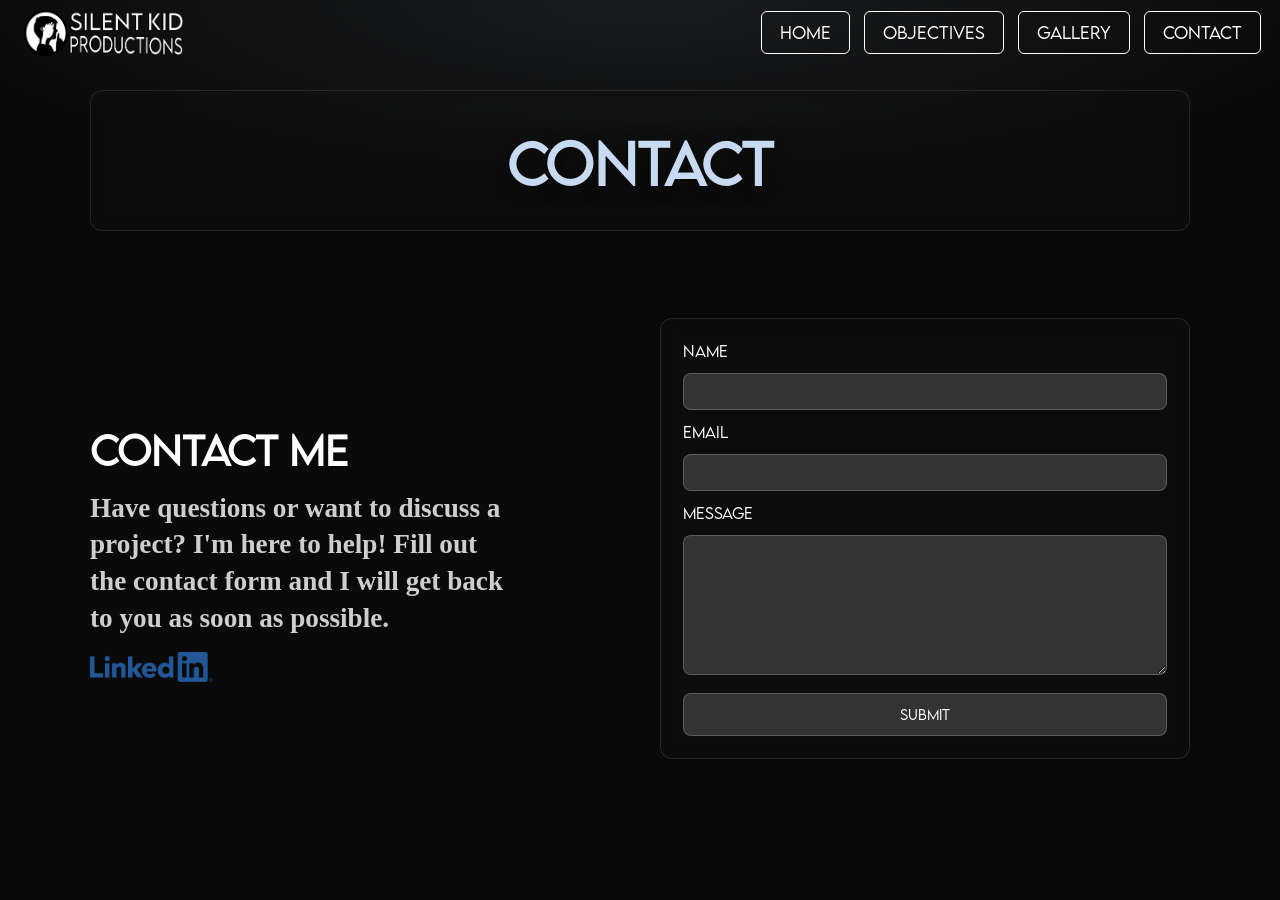
==== contact.html @ 78bdcc38 "Initial commit" ====
<!DOCTYPE html>
<html lang="en">
<head>
    <meta charset="UTF-8">
    <meta name="viewport" content="width=device-width, initial-scale=1.0">
    <script>
    if (sessionStorage.getItem("filmTransition") === "1") {
        document.documentElement.classList.add("is-transitioning");
    }
    </script>
    <title>Contact</title>
    <link rel="stylesheet" href="stylesheet.css">
    <link rel="stylesheet" href="contact.css">
    <link rel="icon" type="png" href="SKPFav.png">
</head>

<body>
    <!-- Create the elements for the Navigation bar -->
    <nav>
            <img src="Logo.png" alt="Silent Kid Productions Logo" class="Logo">
            <div id="NavLinks">
            <a href="index.html" class="Button">Home</a>
            <a href="objectives.html" class="Button">Objectives</a>
            <a href="gallery.html" class="Button">Gallery</a>
            <a href="contact.html" class="Button">Contact</a>
            </div>
            <div id="Hamburger">☰</div>
        </nav>

    <!-- Create the header for the Contact page -->
    <header class="PageHeader">
    <div class="HeaderInner">
        <h1>Contact</h1>
    </div>
    </header>

    <main>
        <section id="Contact">

            <div id="Title">
                <h1>Contact Me</h1>

                <h2>
                    Have questions or want to discuss a project? I'm here to help! 
                    Fill out the contact form and I will get back to you as soon as possible.
                </h2>

                <a class="ContactLinkedIn" href="https://www.linkedin.com/in/noah-walker-1b229a306/" target="_blank" rel="noopener">
                    <img src="LI-Logo.png" alt="LinkedIn">
                </a>
            </div>

            <!-- Create a div for the actual form in the contact section. This allows for grid to be used -->
            <div id="Form">
                <form action="https://formspree.io/f/mwvnggkz" method="POST">

                    <input type="hidden" name="_subject" value="New message from portfolio website">

                    <label for="name">Name</label>
                    <input type="text" name="name" required>

                    <label for="email">Email</label>
                    <input type="email" name="email" required>

                    <label for="message">Message</label>
                    <textarea name="message" required></textarea>

                    <button type="submit">Submit</button>

                </form>
            </div>
        </section>
    </main>

    <!-- Link the JavaScirpt File -->
    <script src="script.js"></script>

</body>

</html>
---- stylesheet.css ----
/* Here I am setting up the fonts I will be using for this webpage. */
@font-face {
/*Here I am naming my font so that I can refernce it*/
font-family: 'LemonMilk';
/*Here I am linking my font file so that when I refernce it it knows what the font looks like*/
src: url('lemon_milk/LEMONMILK-Light.otf') format('opentype');
/*these tags let the code know that the style and weight should be normal rather than bold or italic*/
font-weight: normal; 
font-style: normal; 
}
@font-face {
/*Here I am naming my font so that I can refernce it*/
font-family: 'Belgiano';
/*Here I am linking my font file so that when I refernce it it knows what the font looks like*/
src: url('belgiano_serif/Belgiano Serif 2.ttf') format('truetype');
/*these tags let the code know that the style and weight should be normal rather than bold or italic*/
font-weight: normal; 
font-style: normal; 
}

/* Here I am making sure padding and borders do not mess up element sizing */
*{
    box-sizing: border-box;
}

/* Here I am setting the base background color for the entire page */
html{
    background-color: #0A0A0A;
}
body{
    margin: 0;
    background-color: #0A0A0A;
    min-height: 100vh;
    color: white;
}

/* Here I am removing default spacing so sections can touch the edge of the screen */
body{
    margin: 0;
}

/* Here I am making images and videos scale to the screen instead of overflowing */
img, video{
    max-width: 100%;
    height: auto;
    display: block;
}

/* Here I am defining a global button style so it works everywhere */
.Button{
    border: solid 1px white;
    font-size: 1rem;
    color: white;
    margin: 5px;
    text-decoration: none;
    border-radius: 6px;
    font-family: 'LemonMilk', serif;
    transition: background-color 0.3s, transform 0.15s;
    padding:10px 18px;
    cursor:pointer;
    display: inline-block;
    white-space: nowrap;
}
.Button:hover{
    background-color: #1d1d1d;
    transform: translateY(-1px);
}

/* NAVIGATION BAR */
/* Here I am making the nav transparent at the top of the page */
nav{
    display: flex;
    align-items: center;
    flex-wrap: nowrap;
    gap: 8px;

    background-color: transparent;

    position: fixed; 
    top: 0; 
    left: 0;
    width: 100%;
    z-index: 1000; 

    padding-left: 14px;
    padding-right: 14px;

    transition: background-color 0.3s ease;
}

/* Hide hamburger on desktop */
#Hamburger{
    display: none;
    font-size: 2rem;
    cursor: pointer;
    color: white;
}

/* Mobile styles */
@media (max-width: 850px){

    /* Show hamburger */
    #Hamburger{
        display: block;
        position: relative;
        z-index: 1001;
    }

    /* Hide nav links initially */
    #NavLinks{
        position: fixed;
        top: 0;
        left: 0;
        width: 100%;
        height: 100vh;

        background: #0A0A0A;

        display: flex;
        flex-direction: column;
        justify-content: center;
        align-items: center;
        gap: 30px;

        transform: translateY(-100%);
        transition: transform 0.3s ease;
    }

    /* When open */
    #NavLinks.active{
        transform: translateY(0);
    }

    #NavLinks a{
        font-size: 1.8rem;
    }
}

/* Here I am preventing the nav from dropping to a second line on small screens */
@media (max-width: 520px){
    nav{
        overflow-x: auto;
        -webkit-overflow-scrolling: touch;
    }

    .Logo{
        width: 110px;
        padding: 8px;
    }

    .Button{
        padding: 8px 12px;
        font-size: 0.95rem;
        margin: 4px;
    }
}

/* Here I am defining the scrolled state of the nav */
nav.scrolled{
    background-color: rgba(18, 18, 18, 0.85);
    backdrop-filter: blur(10px);
}

/* Here I am making sure the logo stays a normal size */
.Logo{
    width: clamp(135px, 14vw, 220px);
    height: auto;
    margin-right:auto;
    padding: 10px;
}

/* HEADER */
/* Here I am making ONLY the home hero fill the full screen and center the text */
#Hero{
    background-color: #0A0A0A;
    color: white;
    font-family: 'LemonMilk', serif;

    display: flex;
    flex-direction: column;
    justify-content: center;
    align-items: center;
    text-align: center;

    min-height: 100vh;

    padding-left: 16px;
    padding-right: 16px;
}

/* Here I am making the title scale based on screen size (HOME HERO ONLY) */
#Hero h1{
    font-size: clamp(2.3rem, 6vw, 5rem);
    margin: 0;
    color: rgba(210, 230, 255, .9);
    mix-blend-mode: normal;
    text-shadow: 0 2px 18px rgba(0,0,0,0.45);
}

/* Here I am making the subtitle scale and keeping the font you chose (HOME HERO ONLY) */
#Hero h2 {
    font-family: 'Belgiano', serif;
    font-size: clamp(1.3rem, 3.2vw, 2.5rem);
    margin: 8px 0 16px;
    font-weight: normal;
    opacity: .65;

    color: rgba(210, 230, 255, 1);
    mix-blend-mode: normal;
    text-shadow: 0 2px 18px rgba(0,0,0,0.45);
}

/* Here I am making your header button stand out (HOME HERO ONLY) */
#Hero .Button{
    background-color: rgba(255,255,255,.75) !important;
    color: rgba(24, 26, 29, 0.85) !important;
    border: 1px solid rgba(210, 230, 255, 0.35);
}
#Hero .Button:hover{
    background-color: rgba(255, 255, 255, 0.534) !important;
    border: 1px solid rgba(210, 230, 255, 0.55);
}

/* Here I am styling the full width About section */
#HomePage{
    background-color: #0A0A0A;
    color: white;

    padding-top: clamp(40px, 6vw, 80px);
    padding-bottom: clamp(80px, 8vw, 120px);
}

/* Here I am creating a centered layout container */
.HomeContainer{
    max-width: 1200px;
    margin: 0 auto;

    display: grid;
    grid-template-columns: 1.15fr 0.85fr;
    gap: clamp(30px, 4vw, 60px);
    align-items: center;

    padding-left: clamp(16px, 4vw, 40px);
    padding-right: clamp(16px, 4vw, 40px);
}

/* Here I am stacking the columns on smaller screens */
@media (max-width: 950px){
    .HomeContainer{
        grid-template-columns: 1fr;
        text-align: center;
        justify-items: center;
    }

    /* Here I am forcing the image to sit under the text */
    #SelfPhoto{
        margin-top: 24px;
    }

    #SelfPhoto img{
        width: min(520px, 100%);
    }
}

#AboutMe h1{
    font-family: 'LemonMilk', serif;
    font-size: clamp(1.8rem, 3.3vw, 2.5rem);
    margin: 0 0 10px;
}
#AboutMe p{
    font-family: 'Belgiano', serif;
    font-size: clamp(1.15rem, 1.9vw, 1.5rem);
    opacity: .85;
    margin: 0 0 14px;
}

#SelfPhoto img{
    width: min(600px, 100%);
    margin: 0 auto;
}

/* FOOTER */
footer{
    text-align: center;
    background-color: #0A0A0A;
    color: white;
    font-family: 'LemonMilk', serif;
    padding-top: 24px;
    padding-bottom: 44px;
    padding-left: 14px;
    padding-right: 14px;
    margin-top: 0px;
}
#ContactMe{
    max-width: 1200px;
    margin: 0 auto;
}
#ContactMe h1{
    margin: 0 0 12px;
    font-size: clamp(1.4rem, 2.3vw, 2rem);
}

/* HERO VIDEO BACKGROUND */
#Hero{
    position: relative;
    overflow: hidden;
    min-height: 100vh;

    display: flex;
    justify-content: center;
    align-items: center;
    text-align: center;
}

/* Here I am placing the video behind everything */
#HeroVideo{
    position: absolute;
    top: 50%;
    left: 50%;
    transform: translate(-50%, -50%);

    width: 100%;
    height: 100%;

    object-fit: cover;
    z-index: 0;
}

/* Here I am adding the dark transparent layer */
.HeroOverlay{
    position: absolute;
    top: 0;
    left: 0;
    width: 100%;
    height: 100%;
    background: rgba(0,0,0,0.45);
    z-index: 1;
}

/* Here I am keeping the text above everything */
.HeroContent{
    position: relative;
    z-index: 2;
    padding-left: 16px;
    padding-right: 16px;
}

/* Keep hero button styling */
#Hero .Button{
    background: #fff;
    color: #121212;
    border: none;
}
#Hero .Button:hover{
    background-color: #d8d8d8;
    transform: translateY(-1px) scale(1.02);
}

/* Smooth scrolling + offset for fixed nav */
html{
    scroll-behavior: smooth;
    scroll-padding-top: 50px; /* adjust if your nav is taller/shorter */
}

/* Also ensure the target section accounts for the fixed nav */
#HomePage{
    scroll-margin-top: 50px; /* same number as above */
}

/* Scroll hint button */
.ScrollHint{
    position: absolute;
    left: 50%;
    bottom: 18px;
    transform: translateX(-50%);
    z-index: 4;

    text-decoration: none;
    padding: 10px 12px;
    border-radius: 999px;

    background-color: rgba(255,255,255,0.08);
    border: 1px solid rgba(255,255,255,0.18);
    backdrop-filter: blur(6px);
    -webkit-backdrop-filter: blur(6px);
}

.ScrollHintIcon{
    width: 28px;
    height: 28px;
    display: block;
    fill: rgba(210, 230, 255, 0.75);
    animation: ScrollBounce 1.4s ease-in-out infinite;
}

@keyframes ScrollBounce{
    0%, 100% { transform: translateY(0); opacity: 0.7; }
    50%      { transform: translateY(6px); opacity: 1; }
}

/* Optional: hide if the hero is very short */
@media (max-height: 520px){
    .ScrollHint{ display: none; }
}

/* ===============================
   HOME HERO INTRO ANIMATION (WORKING)
   Noah -> Major -> Button -> Scroll hint
================================ */

/* Video fades in */
#HeroVideo{
  opacity: 0;
  animation: heroVideoIn 0.9s ease forwards;
  animation-delay: 0.05s;
}
@keyframes heroVideoIn{
  to{ opacity: 1; }
}

/* Start hidden (NO !important so animation can override) */
#Hero .HeroContent h1,
#Hero .HeroContent h2,
#Hero .HeroContent .Button{
  opacity: 0;
  transform: translateY(10px);
}

#Hero .ScrollHint{
  opacity: 0;
  transform: translateX(-50%) translateY(10px);
}

/* Animate in (with final opacity values) */
#Hero .HeroContent h1{
  animation: heroH1In 0.55s ease forwards;
  animation-delay: 0.18s;
}
#Hero .HeroContent h2{
  animation: heroH2In 0.55s ease forwards;
  animation-delay: 0.32s;
}
#Hero .HeroContent .Button{
  animation: heroBtnIn 0.55s ease forwards;
  animation-delay: 0.46s;
}
#Hero .ScrollHint{
  animation: heroHintIn 0.55s ease forwards;
  animation-delay: 0.60s;
}

@keyframes heroH1In{ to{ opacity: 1;    transform: translateY(0); } }
@keyframes heroH2In{ to{ opacity: 0.65; transform: translateY(0); } } /* matches your #Hero h2 style */
@keyframes heroBtnIn{ to{ opacity: 1;    transform: translateY(0); } }
@keyframes heroHintIn{ to{ opacity: 1; transform: translateX(-50%) translateY(0); }}

@media (prefers-reduced-motion: reduce){
  #HeroVideo,
  #Hero .HeroContent h1,
  #Hero .HeroContent h2,
  #Hero .HeroContent .Button,
  #Hero .ScrollHint{
    animation: none !important;
    opacity: 1 !important;
    transform: none !important;
  }
  #Hero .HeroContent h2{ opacity: 0.65 !important; }
}

/* ===== Footer layout ===== */

footer{
    width: 100%;
    padding: 45px 0px;
    background: rgba(255,255,255,0.04);
    border-top: 1px solid rgba(255,255,255,0.12);
}

/* center the content inside the full-width footer */
#ContactMe{
    max-width: 700px;
    margin: 0 auto;
    text-align: center;
}

/* tighten spacing */
#ContactMe h1{
    margin-bottom: 5px;
}

#ContactMe .Button{
    margin-bottom: 0px;
}

/* "Or connect with me" text */
.FooterSubtitle{
    margin: 10px 0px 5px;
    font-size: 0.95rem;
    opacity: 0.75;
}

.FooterSubtitle::before{
    content: "";
    display: block;
    width: 120px;
    height: 1px;
    margin: 14px auto 12px;
    background: rgba(255,255,255,0.18);
}

/* LinkedIn icon */
.LinkedInIcon{
    width: 52px;
    height: 52px;

    border: 1px solid rgba(255,255,255,0.25);
    border-radius: 999px;

    display: inline-flex;
    align-items: center;
    justify-content: center;

    transition: transform 0.15s ease, background-color 0.25s ease;
}

.LinkedInIcon:hover{
    transform: translateY(-2px);
    background-color: rgba(255,255,255,0.06);
}

.LinkedInIcon img{
    width: 22px;
    height: 22px;
}

.FooterDivider{
    width: 120px;
    height: 1px;
    margin: 18px auto;
    background: rgba(255,255,255,0.18);
}

/* ===== Tighter footer spacing ===== */

footer{
    padding: 34px 20px;
    background: rgba(255,255,255,0.04);
    border-top: 1px solid rgba(255,255,255,0.12);
}

#ContactMe{
    max-width: 700px;
    margin: 0 auto;
    text-align: center;
}

/* tighten the title */
#ContactMe h1{
    margin: 0 0 10px 0;
    font-size: 2rem;
    letter-spacing: 0.06em;
}

/* remove extra spacing from the button */
#ContactMe .Button{
    margin: 0;
}

/* divider */
.FooterDivider{
    width: 110px;
    height: 1px;
    margin: 12px auto;
    background: rgba(255,255,255,0.14);
}

/* LinkedIn icon */
.LinkedInIcon{
    width: 46px;
    height: 46px;
    border: 1px solid rgba(255,255,255,0.22);
    border-radius: 999px;
    display: inline-flex;
    align-items: center;
    justify-content: center;
    transition: transform 0.15s ease, background-color 0.25s ease;
}

.LinkedInIcon:hover{
    transform: translateY(-2px);
    background-color: rgba(255,255,255,0.06);
}

.LinkedInIcon img{
    width: 20px;
    height: 20px;
    display: block;
}
---- contact.css ----
/* ===============================
   GLOBAL
================================ */
*, *::before, *::after{
  box-sizing: border-box;
}

/* ===============================
   HEADER (match gallery)
================================ */

.PageHeader{
  padding-top: 90px;
  padding-bottom: 36px;
  padding-left: 14px;
  padding-right: 14px;
  text-align: center;
  position: relative;
  overflow: hidden;
}

.PageHeader::before{
  content:"";
  position:absolute;
  inset:0;
  background: radial-gradient(1200px 320px at 50% 0%, rgba(210,230,255,0.08), transparent 60%);
  opacity: 0;
  animation: glowOn .6s ease-out forwards;
}

@keyframes glowOn{
  from{opacity:0;}
  to{opacity:1;}
}

.HeaderInner{
  max-width: 1100px;
  margin: 0 auto;
  padding: 36px 32px 30px;

  border: 1px solid rgba(255,255,255,0.10);
  border-radius: 12px;
  background: rgba(18,18,18,0.35);
  backdrop-filter: blur(8px);

  position: relative;
  z-index: 1;

  opacity: 0;
  animation: headerIn .45s ease forwards;
  animation-delay: .22s;
}

@keyframes headerIn{
  from{opacity:0; transform: translateY(-10px);}
  to{opacity:1; transform: translateY(0);}
}

.PageHeader h1{
  font-family: 'LemonMilk', serif;
  font-size: clamp(2.4rem, 5vw, 3.4rem);
  margin: 0;
  color: rgba(210,230,255,0.95);
  text-shadow: 0 2px 18px rgba(0,0,0,0.45);
}

/* ===============================
   MAIN SECTION
================================ */

main{
  padding: clamp(30px, 4vw, 60px) 14px;
}

#Contact{
  max-width: 1100px;
  margin: 0 auto;

  display: grid;
  grid-template-columns: 1fr 1fr;
  gap: 40px;

  align-items: center; /* vertically align text with form */
}

/* ===============================
   TITLE AREA
================================ */

#Title{
  max-width: 420px;

  text-align: left;
  justify-self: left;   /* center horizontally in column */
  align-self: center;     /* center vertically in column */

  opacity: 0;
  animation: sectionIn .4s ease forwards;
  animation-delay: .45s;
}

#Title h1{
  font-family: 'LemonMilk', serif;
  font-size: clamp(2rem,3vw,2.6rem);
  margin-bottom: 14px;
}

#Title h2{
  font-family: 'Belgiano Serif', serif;
  font-size: 1.7rem;
  opacity: .8;
  line-height: 1.35;
  margin: 0;
}

/* ===============================
   FORM
================================ */

#Form{
  opacity: 0;
  animation: sectionIn .4s ease forwards;
  animation-delay: .55s;
}

@keyframes sectionIn{
  from{opacity:0; transform: translateY(12px);}
  to{opacity:1; transform: translateY(0);}
}

form{
  width: 100%;

  display:flex;
  flex-direction:column;
  gap:12px;

  padding: 22px;

  background: rgba(18,18,18,0.35);
  border: 1px solid rgba(255,255,255,0.12);
  border-radius: 12px;
  backdrop-filter: blur(8px);

  box-shadow: 0 14px 40px rgba(0,0,0,0.35);
}

label{
  font-family: 'LemonMilk', serif;
  font-size:.9rem;
}

input, textarea{
  padding:10px;
  border-radius:8px;
  border:1px solid rgba(255,255,255,0.2);

  background:#333;
  color:white;
}

textarea{
  min-height:140px;
  resize:vertical;
}

input:focus, textarea:focus{
  outline:none;
  border-color:rgba(255,255,255,0.45);
}

button{
  margin-top:6px;
  padding:12px;

  background:#333;
  color:white;

  border:1px solid rgba(255,255,255,0.2);
  border-radius:8px;

  font-family:'LemonMilk', serif;
  cursor:pointer;

  transition: background-color .25s, transform .15s;
}

button:hover{
  background:#1d1d1d;
  transform: translateY(-1px);
}

/* ===============================
   RESPONSIVE
================================ */

@media (max-width: 800px){

  #Contact{
    grid-template-columns: 1fr;
    gap: 30px;
  }

}

/* LinkedIn logo under contact description */

.ContactLinkedIn{
  display: inline-block;
  margin-top: 15px;

  opacity: 0.85;
  transition: opacity .25s ease, transform .15s ease;
}

.ContactLinkedIn:hover{
  opacity: 1;
  transform: translateY(-1px);
}

.ContactLinkedIn img{
  height: 30px;
  width: auto;
  display: block;
}
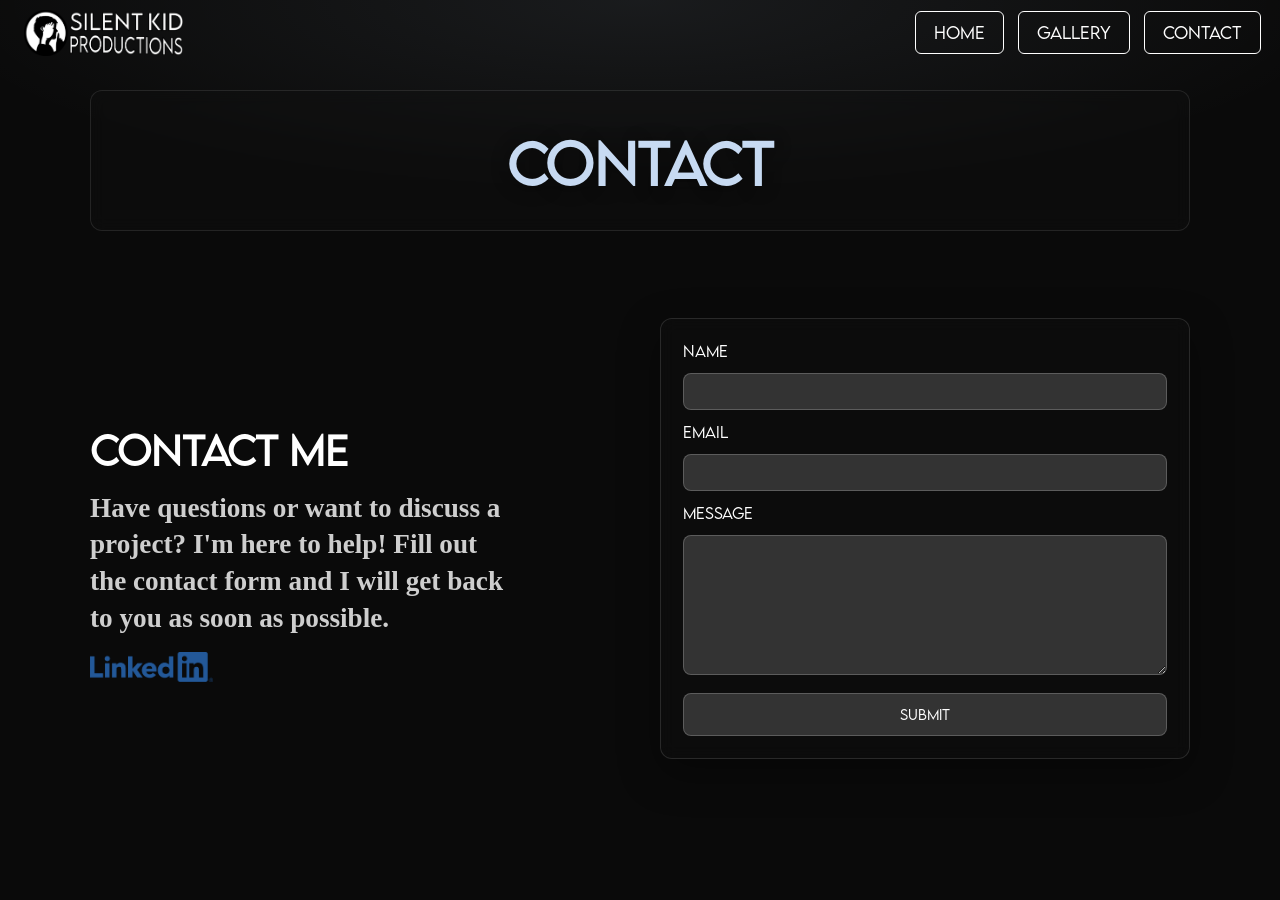
==== commit 220d9849: "Initial portfolio site" ====
--- a/contact.html
+++ b/contact.html
@@ -21,7 +21,6 @@
             <img src="Logo.png" alt="Silent Kid Productions Logo" class="Logo">
             <div id="NavLinks">
             <a href="index.html" class="Button">Home</a>
-            <a href="objectives.html" class="Button">Objectives</a>
             <a href="gallery.html" class="Button">Gallery</a>
             <a href="contact.html" class="Button">Contact</a>
             </div>
@@ -81,3 +80,6 @@
 </html>
 
 
+
+
+
